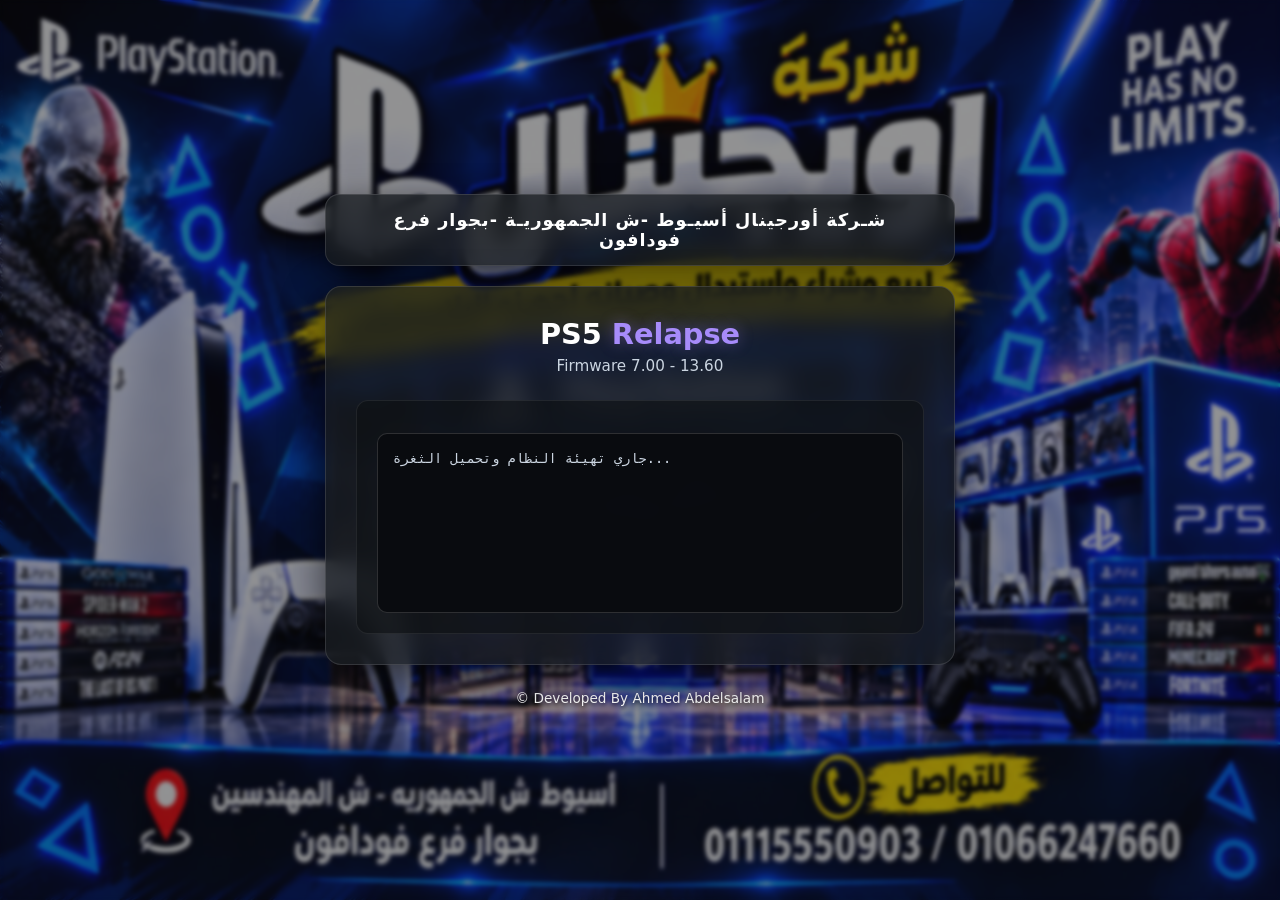
==== PS5.html @ de1c8b07 "Add files via upload" ====
<!DOCTYPE html>
<html lang="en" manifest="cache.appcache">
<head>
  <meta charset="utf-8">
  <meta name="viewport" content="width=device-width,initial-scale=1">
  <title>شـركة أورجينال أسيـوط -ش الجمهوريـة -بجوار فرع فودافون</title>
  <style>
    :root {
        --bg-overlay: rgba(13, 14, 16, 0.45);
        --panel-bg: rgba(25, 28, 32, 0.75);
        --border-glass: rgba(255, 255, 255, 0.12);
        --accent: #a78bfa;
        --accent-glow: rgba(167, 139, 250, 0.4);
        --text-main: #ffffff;
        --text-sub: #cbd5e1;
    }

    * {
        box-sizing: border-box;
        margin: 0;
        padding: 0;
        font-family: system-ui, -apple-system, BlinkMacSystemFont, "Segoe UI", Roboto, sans-serif;
    }

    body {
        background-image: 
            linear-gradient(var(--bg-overlay), var(--bg-overlay)),
            url("icon0.png");
        background-size: 100% 100%;
        background-position: center;
        background-attachment: fixed;
        background-repeat: no-repeat;
        color: var(--text-main);
        min-height: 100vh;
        width: 100vw;
        display: flex;
        justify-content: center;
        align-items: center;
        overflow-x: hidden;
    }

    body::before {
        content: "";
        position: fixed;
        top: 0; left: 0; right: 0; bottom: 0;
        background: inherit;
        filter: blur(2px);
        z-index: -1;
    }

    .shell {
        width: 100%;
        max-width: 680px;
        padding: 25px;
        display: flex;
        flex-direction: column;
        gap: 20px;
        z-index: 1;
    }

    .topbar {
        display: flex;
        align-items: center;
        justify-content: center;
        background: var(--panel-bg);
        border: 1px solid var(--border-glass);
        padding: 15px 25px;
        border-radius: 14px;
        backdrop-filter: blur(12px);
        box-shadow: 0 8px 32px rgba(0, 0, 0, 0.5);
    }
    .brand-name {
        font-size: 1.1rem;
        font-weight: 700;
        letter-spacing: 1px;
        color: #ffffff;
        text-align: center;
    }

    .wrap {
        background: var(--panel-bg);
        border: 1px solid var(--border-glass);
        border-radius: 16px;
        padding: 30px;
        backdrop-filter: blur(12px);
        box-shadow: 0 12px 40px rgba(0, 0, 0, 0.6);
        display: flex;
        flex-direction: column;
        gap: 25px;
    }

    .hero {
        text-align: center;
    }

    .hero-title {
        font-size: 1.8rem;
        font-weight: 700;
        margin-bottom: 6px;
        color: #ffffff;
    }

    .accent {
        color: var(--accent);
        text-shadow: 0 0 15px var(--accent-glow);
    }

    .hero-sub {
        font-size: 0.95rem;
        color: var(--text-sub);
    }

    .status-panel {
        background: rgba(15, 17, 20, 0.65);
        border: 1px solid rgba(255, 255, 255, 0.08);
        border-radius: 12px;
        padding: 20px;
        text-align: center;
        display: flex;
        flex-direction: column;
        align-items: center;
        justify-content: flex-start;
        gap: 12px;
        min-height: 220px;
    }

    /* إلغاء إخفاء الكونسول وجعله يظهر كبديل أساسي لدائرة التحميل */
    #spin {
        display: none !important;
    }

    #msg {
        font-size: 1rem;
        font-weight: 600;
        color: #f87171;
        display: none;
    }

    #state {
        font-size: 1.1rem;
        font-weight: 700;
        color: var(--accent);
        text-shadow: 0 0 10px var(--accent-glow);
        width: 100%;
        text-align: right;
    }

    #out {
        display: block !important; /* إظهار الكونسول دائماً مكان الدائرة */
        white-space: pre-wrap;
        font-family: Consolas, monospace;
        font-size: 0.85rem;
        line-height: 1.45;
        background: rgba(10, 12, 15, 0.95);
        border: 1px solid rgba(255, 255, 255, 0.15);
        border-radius: 10px;
        padding: 15px;
        width: 100%;
        min-height: 180px;
        max-height: 350px;
        overflow-y: auto;
        color: var(--text-sub);
        text-align: left;
    }

    /* حالات العرض */
    body.fail #msg { display: block; }

    .foot {
        text-align: center;
        font-size: 0.85rem;
        color: #ffffff;
        text-shadow: 0 2px 4px rgba(0, 0, 0, 0.8);
        padding-top: 5px;
    }
  </style>
</head>
<body>

<div class="shell">
    <header class="topbar">
        <span class="brand-name">شـركة أورجينال أسيـوط -ش الجمهوريـة -بجوار فرع فودافون</span>
    </header>

    <main class="wrap" id="wrap">
       <section class="hero">
            <h1 class="hero-title">PS5 <span class="accent">Relapse</span></h1>
            <p class="hero-sub">Firmware 7.00 - 13.60</p>
       </section>

       <section class="status-panel">
            <div id="spin"></div>
            <div id="msg">Restart your console</div>
            <div id="state"></div>
            <div id="out">جاري تهيئة النظام وتحميل الثغرة...</div>
       </section>
    </main>

    <footer class="foot">
        <p>© Developed By Ahmed Abdelsalam</p>
    </footer>
</div>

<!-- ملفات تشغيل الثغرة الخاصة بـ Relapse -->
<script src="./src/firmware.js"></script>
<script src="./src/main.js"></script>
<script src="./src/rop.js"></script>
<script src="./src/utils/syscalls.js"></script>
<script type="module" src="./src/site.js"></script>
</body>
</html>
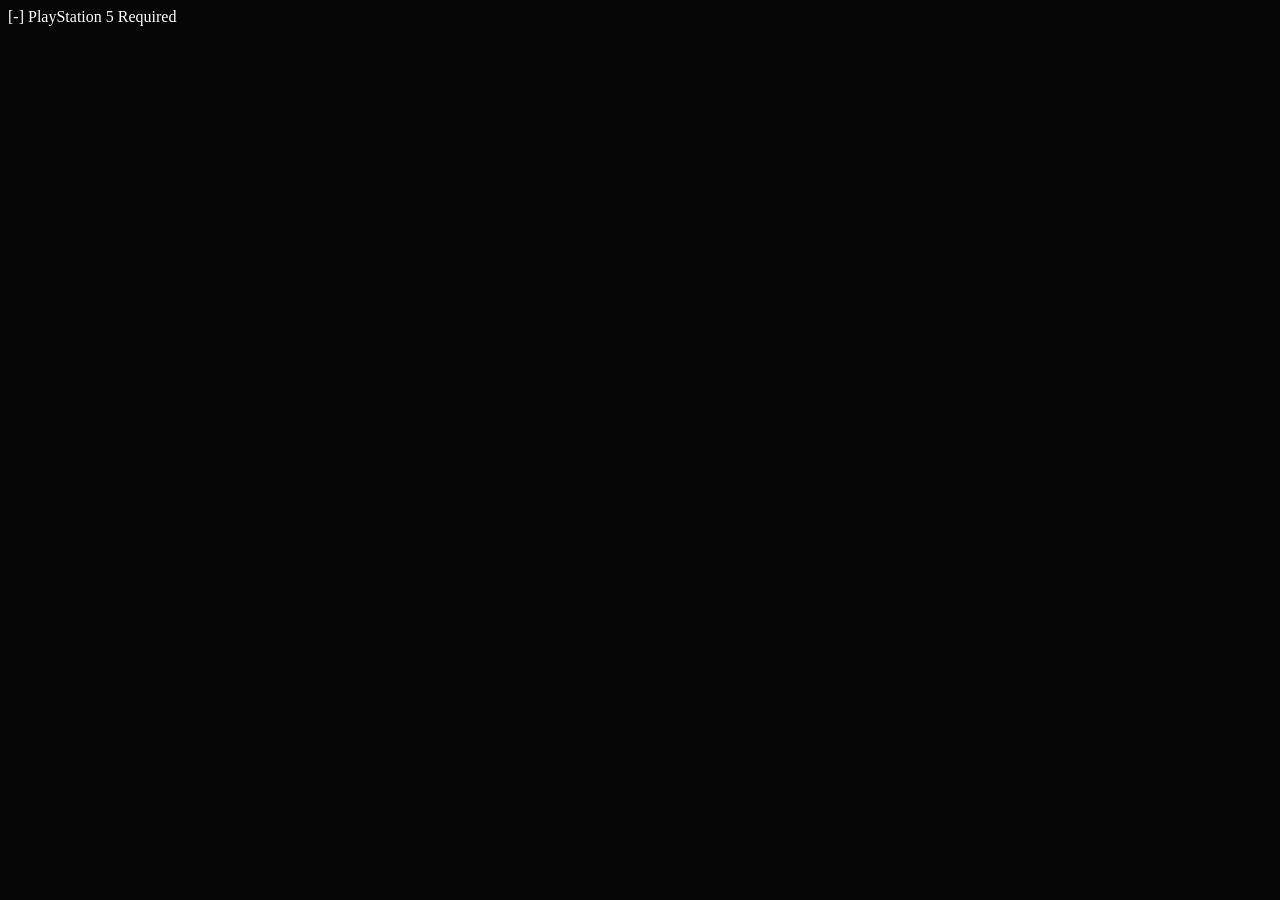
==== commit 58d45e1c: "Update PS5.html" ====
--- a/PS5.html
+++ b/PS5.html
@@ -1,211 +1,22 @@
 <!DOCTYPE html>
-<html lang="en" manifest="cache.appcache">
+<html lang="en">
 <head>
   <meta charset="utf-8">
-  <meta name="viewport" content="width=device-width,initial-scale=1">
-  <title>شـركة أورجينال أسيـوط -ش الجمهوريـة -بجوار فرع فودافون</title>
+  <meta http-equiv="Cache-Control" content="no-cache, no-store, must-revalidate">
+  <title>PS5-Relapse</title>
   <style>
-    :root {
-        --bg-overlay: rgba(13, 14, 16, 0.45);
-        --panel-bg: rgba(25, 28, 32, 0.75);
-        --border-glass: rgba(255, 255, 255, 0.12);
-        --accent: #a78bfa;
-        --accent-glow: rgba(167, 139, 250, 0.4);
-        --text-main: #ffffff;
-        --text-sub: #cbd5e1;
-    }
-
-    * {
-        box-sizing: border-box;
-        margin: 0;
-        padding: 0;
-        font-family: system-ui, -apple-system, BlinkMacSystemFont, "Segoe UI", Roboto, sans-serif;
-    }
-
-    body {
-        background-image: 
-            linear-gradient(var(--bg-overlay), var(--bg-overlay)),
-            url("icon0.png");
-        background-size: 100% 100%;
-        background-position: center;
-        background-attachment: fixed;
-        background-repeat: no-repeat;
-        color: var(--text-main);
-        min-height: 100vh;
-        width: 100vw;
-        display: flex;
-        justify-content: center;
-        align-items: center;
-        overflow-x: hidden;
-    }
-
-    body::before {
-        content: "";
-        position: fixed;
-        top: 0; left: 0; right: 0; bottom: 0;
-        background: inherit;
-        filter: blur(2px);
-        z-index: -1;
-    }
-
-    .shell {
-        width: 100%;
-        max-width: 680px;
-        padding: 25px;
-        display: flex;
-        flex-direction: column;
-        gap: 20px;
-        z-index: 1;
-    }
-
-    .topbar {
-        display: flex;
-        align-items: center;
-        justify-content: center;
-        background: var(--panel-bg);
-        border: 1px solid var(--border-glass);
-        padding: 15px 25px;
-        border-radius: 14px;
-        backdrop-filter: blur(12px);
-        box-shadow: 0 8px 32px rgba(0, 0, 0, 0.5);
-    }
-    .brand-name {
-        font-size: 1.1rem;
-        font-weight: 700;
-        letter-spacing: 1px;
-        color: #ffffff;
-        text-align: center;
-    }
-
-    .wrap {
-        background: var(--panel-bg);
-        border: 1px solid var(--border-glass);
-        border-radius: 16px;
-        padding: 30px;
-        backdrop-filter: blur(12px);
-        box-shadow: 0 12px 40px rgba(0, 0, 0, 0.6);
-        display: flex;
-        flex-direction: column;
-        gap: 25px;
-    }
-
-    .hero {
-        text-align: center;
-    }
-
-    .hero-title {
-        font-size: 1.8rem;
-        font-weight: 700;
-        margin-bottom: 6px;
-        color: #ffffff;
-    }
-
-    .accent {
-        color: var(--accent);
-        text-shadow: 0 0 15px var(--accent-glow);
-    }
-
-    .hero-sub {
-        font-size: 0.95rem;
-        color: var(--text-sub);
-    }
-
-    .status-panel {
-        background: rgba(15, 17, 20, 0.65);
-        border: 1px solid rgba(255, 255, 255, 0.08);
-        border-radius: 12px;
-        padding: 20px;
-        text-align: center;
-        display: flex;
-        flex-direction: column;
-        align-items: center;
-        justify-content: flex-start;
-        gap: 12px;
-        min-height: 220px;
-    }
-
-    /* إلغاء إخفاء الكونسول وجعله يظهر كبديل أساسي لدائرة التحميل */
-    #spin {
-        display: none !important;
-    }
-
-    #msg {
-        font-size: 1rem;
-        font-weight: 600;
-        color: #f87171;
-        display: none;
-    }
-
-    #state {
-        font-size: 1.1rem;
-        font-weight: 700;
-        color: var(--accent);
-        text-shadow: 0 0 10px var(--accent-glow);
-        width: 100%;
-        text-align: right;
-    }
-
-    #out {
-        display: block !important; /* إظهار الكونسول دائماً مكان الدائرة */
-        white-space: pre-wrap;
-        font-family: Consolas, monospace;
-        font-size: 0.85rem;
-        line-height: 1.45;
-        background: rgba(10, 12, 15, 0.95);
-        border: 1px solid rgba(255, 255, 255, 0.15);
-        border-radius: 10px;
-        padding: 15px;
-        width: 100%;
-        min-height: 180px;
-        max-height: 350px;
-        overflow-y: auto;
-        color: var(--text-sub);
-        text-align: left;
-    }
-
-    /* حالات العرض */
-    body.fail #msg { display: block; }
-
-    .foot {
-        text-align: center;
-        font-size: 0.85rem;
-        color: #ffffff;
-        text-shadow: 0 2px 4px rgba(0, 0, 0, 0.8);
-        padding-top: 5px;
+    html, body {
+      background: #060606;
+      color: #fff;
     }
   </style>
 </head>
 <body>
-
-<div class="shell">
-    <header class="topbar">
-        <span class="brand-name">شـركة أورجينال أسيـوط -ش الجمهوريـة -بجوار فرع فودافون</span>
-    </header>
-
-    <main class="wrap" id="wrap">
-       <section class="hero">
-            <h1 class="hero-title">PS5 <span class="accent">Relapse</span></h1>
-            <p class="hero-sub">Firmware 7.00 - 13.60</p>
-       </section>
-
-       <section class="status-panel">
-            <div id="spin"></div>
-            <div id="msg">Restart your console</div>
-            <div id="state"></div>
-            <div id="out">جاري تهيئة النظام وتحميل الثغرة...</div>
-       </section>
-    </main>
-
-    <footer class="foot">
-        <p>© Developed By Ahmed Abdelsalam</p>
-    </footer>
-</div>
-
-<!-- ملفات تشغيل الثغرة الخاصة بـ Relapse -->
-<script src="./src/firmware.js"></script>
-<script src="./src/main.js"></script>
-<script src="./src/rop.js"></script>
-<script src="./src/utils/syscalls.js"></script>
-<script type="module" src="./src/site.js"></script>
+  <div id="console"></div>
+  <script src="./src/firmware.js"></script>
+  <script src="./src/main.js"></script>
+  <script src="./src/rop.js"></script>
+  <script src="./src/utils/syscalls.js"></script>
+  <script type="module" src="./src/site.js"></script>
 </body>
-</html>+</html>
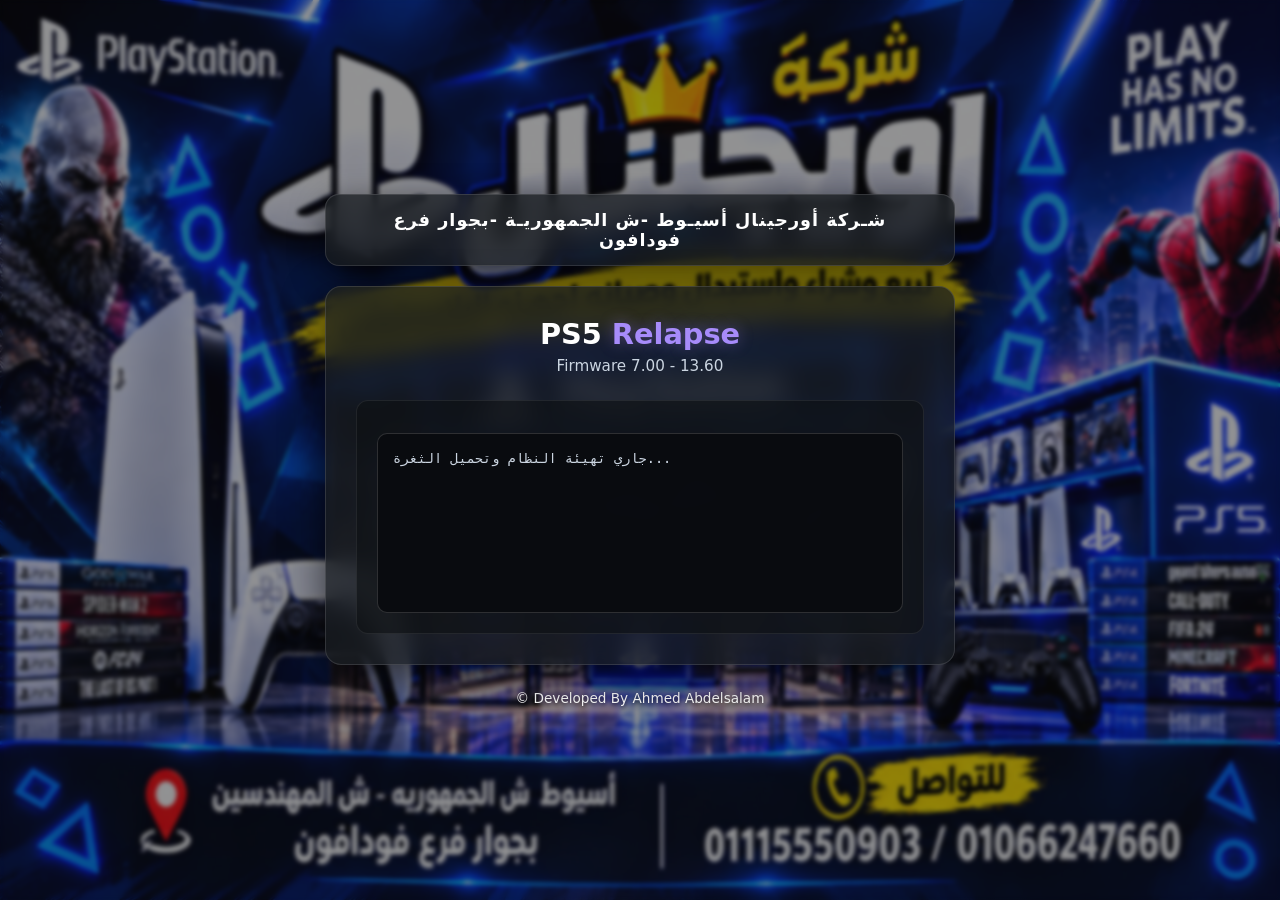
==== commit 91d94b19: "Update PS5.html" ====
--- a/PS5.html
+++ b/PS5.html
@@ -1,22 +1,420 @@
 <!DOCTYPE html>
-<html lang="en">
+
+<html lang="en" manifest="cache.appcache">
+
 <head>
+
   <meta charset="utf-8">
   <meta http-equiv="Cache-Control" content="no-cache, no-store, must-revalidate">
-  <title>PS5-Relapse</title>
+
+  <title>شـركة أورجينال أسيـوط -ش الجمهوريـة -بجوار فرع فودافون</title>
+
   <style>
-    html, body {
-      background: #060606;
-      color: #fff;
-    }
+
+    :root {
+
+        --bg-overlay: rgba(13, 14, 16, 0.45);
+
+        --panel-bg: rgba(25, 28, 32, 0.75);
+
+        --border-glass: rgba(255, 255, 255, 0.12);
+
+        --accent: #a78bfa;
+
+        --accent-glow: rgba(167, 139, 250, 0.4);
+
+        --text-main: #ffffff;
+
+        --text-sub: #cbd5e1;
+
+    }
+
+
+
+    * {
+
+        box-sizing: border-box;
+
+        margin: 0;
+
+        padding: 0;
+
+        font-family: system-ui, -apple-system, BlinkMacSystemFont, "Segoe UI", Roboto, sans-serif;
+
+    }
+
+
+
+    body {
+
+        background-image: 
+
+            linear-gradient(var(--bg-overlay), var(--bg-overlay)),
+
+            url("icon0.png");
+
+        background-size: 100% 100%;
+
+        background-position: center;
+
+        background-attachment: fixed;
+
+        background-repeat: no-repeat;
+
+        color: var(--text-main);
+
+        min-height: 100vh;
+
+        width: 100vw;
+
+        display: flex;
+
+        justify-content: center;
+
+        align-items: center;
+
+        overflow-x: hidden;
+
+    }
+
+
+
+    body::before {
+
+        content: "";
+
+        position: fixed;
+
+        top: 0; left: 0; right: 0; bottom: 0;
+
+        background: inherit;
+
+        filter: blur(2px);
+
+        z-index: -1;
+
+    }
+
+
+
+    .shell {
+
+        width: 100%;
+
+        max-width: 680px;
+
+        padding: 25px;
+
+        display: flex;
+
+        flex-direction: column;
+
+        gap: 20px;
+
+        z-index: 1;
+
+    }
+
+
+
+    .topbar {
+
+        display: flex;
+
+        align-items: center;
+
+        justify-content: center;
+
+        background: var(--panel-bg);
+
+        border: 1px solid var(--border-glass);
+
+        padding: 15px 25px;
+
+        border-radius: 14px;
+
+        backdrop-filter: blur(12px);
+
+        box-shadow: 0 8px 32px rgba(0, 0, 0, 0.5);
+
+    }
+
+    .brand-name {
+
+        font-size: 1.1rem;
+
+        font-weight: 700;
+
+        letter-spacing: 1px;
+
+        color: #ffffff;
+
+        text-align: center;
+
+    }
+
+
+
+    .wrap {
+
+        background: var(--panel-bg);
+
+        border: 1px solid var(--border-glass);
+
+        border-radius: 16px;
+
+        padding: 30px;
+
+        backdrop-filter: blur(12px);
+
+        box-shadow: 0 12px 40px rgba(0, 0, 0, 0.6);
+
+        display: flex;
+
+        flex-direction: column;
+
+        gap: 25px;
+
+    }
+
+
+
+    .hero {
+
+        text-align: center;
+
+    }
+
+
+
+    .hero-title {
+
+        font-size: 1.8rem;
+
+        font-weight: 700;
+
+        margin-bottom: 6px;
+
+        color: #ffffff;
+
+    }
+
+
+
+    .accent {
+
+        color: var(--accent);
+
+        text-shadow: 0 0 15px var(--accent-glow);
+
+    }
+
+
+
+    .hero-sub {
+
+        font-size: 0.95rem;
+
+        color: var(--text-sub);
+
+    }
+
+
+
+    .status-panel {
+
+        background: rgba(15, 17, 20, 0.65);
+
+        border: 1px solid rgba(255, 255, 255, 0.08);
+
+        border-radius: 12px;
+
+        padding: 20px;
+
+        text-align: center;
+
+        display: flex;
+
+        flex-direction: column;
+
+        align-items: center;
+
+        justify-content: flex-start;
+
+        gap: 12px;
+
+        min-height: 220px;
+
+    }
+
+
+
+    /* إلغاء إخفاء الكونسول وجعله يظهر كبديل أساسي لدائرة التحميل */
+
+    #spin {
+
+        display: none !important;
+
+    }
+
+
+
+    #msg {
+
+        font-size: 1rem;
+
+        font-weight: 600;
+
+        color: #f87171;
+
+        display: none;
+
+    }
+
+
+
+    #state {
+
+        font-size: 1.1rem;
+
+        font-weight: 700;
+
+        color: var(--accent);
+
+        text-shadow: 0 0 10px var(--accent-glow);
+
+        width: 100%;
+
+        text-align: right;
+
+    }
+
+
+
+    #out {
+
+        display: block !important; /* إظهار الكونسول دائماً مكان الدائرة */
+
+        white-space: pre-wrap;
+
+        font-family: Consolas, monospace;
+
+        font-size: 0.85rem;
+
+        line-height: 1.45;
+
+        background: rgba(10, 12, 15, 0.95);
+
+        border: 1px solid rgba(255, 255, 255, 0.15);
+
+        border-radius: 10px;
+
+        padding: 15px;
+
+        width: 100%;
+
+        min-height: 180px;
+
+        max-height: 350px;
+
+        overflow-y: auto;
+
+        color: var(--text-sub);
+
+        text-align: left;
+
+    }
+
+
+
+    /* حالات العرض */
+
+    body.fail #msg { display: block; }
+
+
+
+    .foot {
+
+        text-align: center;
+
+        font-size: 0.85rem;
+
+        color: #ffffff;
+
+        text-shadow: 0 2px 4px rgba(0, 0, 0, 0.8);
+
+        padding-top: 5px;
+
+    }
+
   </style>
+
 </head>
+
 <body>
-  <div id="console"></div>
-  <script src="./src/firmware.js"></script>
-  <script src="./src/main.js"></script>
-  <script src="./src/rop.js"></script>
-  <script src="./src/utils/syscalls.js"></script>
-  <script type="module" src="./src/site.js"></script>
+
+
+
+<div class="shell">
+
+    <header class="topbar">
+
+        <span class="brand-name">شـركة أورجينال أسيـوط -ش الجمهوريـة -بجوار فرع فودافون</span>
+
+    </header>
+
+
+
+    <main class="wrap" id="wrap">
+
+       <section class="hero">
+
+            <h1 class="hero-title">PS5 <span class="accent">Relapse</span></h1>
+
+            <p class="hero-sub">Firmware 7.00 - 13.60</p>
+
+       </section>
+
+
+
+       <section class="status-panel">
+
+            <div id="spin"></div>
+
+            <div id="msg">Restart your console</div>
+
+            <div id="state"></div>
+
+            <div id="out">جاري تهيئة النظام وتحميل الثغرة...</div>
+
+       </section>
+
+    </main>
+
+
+
+    <footer class="foot">
+
+        <p>© Developed By Ahmed Abdelsalam</p>
+
+    </footer>
+
+</div>
+
+
+
+<!-- ملفات تشغيل الثغرة الخاصة بـ Relapse -->
+
+<script src="./src/firmware.js"></script>
+
+<script src="./src/main.js"></script>
+
+<script src="./src/rop.js"></script>
+
+<script src="./src/utils/syscalls.js"></script>
+
+<script type="module" src="./src/site.js"></script>
+
 </body>
+
 </html>
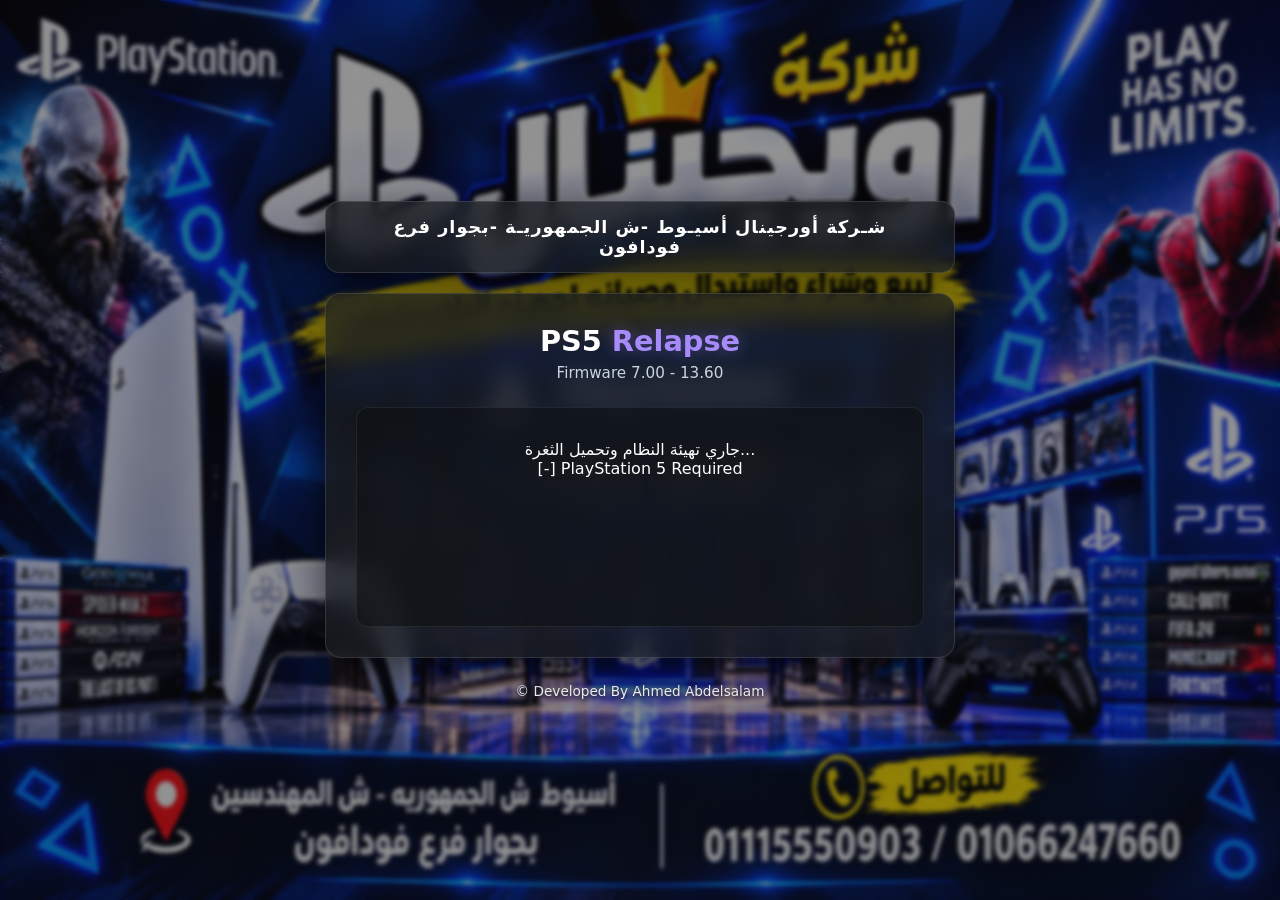
==== commit 8b448dd1: "Update PS5.html" ====
--- a/PS5.html
+++ b/PS5.html
@@ -385,7 +385,7 @@
 
             <div id="state"></div>
 
-            <div id="out">جاري تهيئة النظام وتحميل الثغرة...</div>
+            <div id="console">جاري تهيئة النظام وتحميل الثغرة...</div>
 
        </section>
 
@@ -403,17 +403,11 @@
 
 
 
-<!-- ملفات تشغيل الثغرة الخاصة بـ Relapse -->
-
-<script src="./src/firmware.js"></script>
-
-<script src="./src/main.js"></script>
-
-<script src="./src/rop.js"></script>
-
-<script src="./src/utils/syscalls.js"></script>
-
-<script type="module" src="./src/site.js"></script>
+  <script src="./src/firmware.js"></script>
+  <script src="./src/main.js"></script>
+  <script src="./src/rop.js"></script>
+  <script src="./src/utils/syscalls.js"></script>
+  <script type="module" src="./src/site.js"></script>
 
 </body>
 
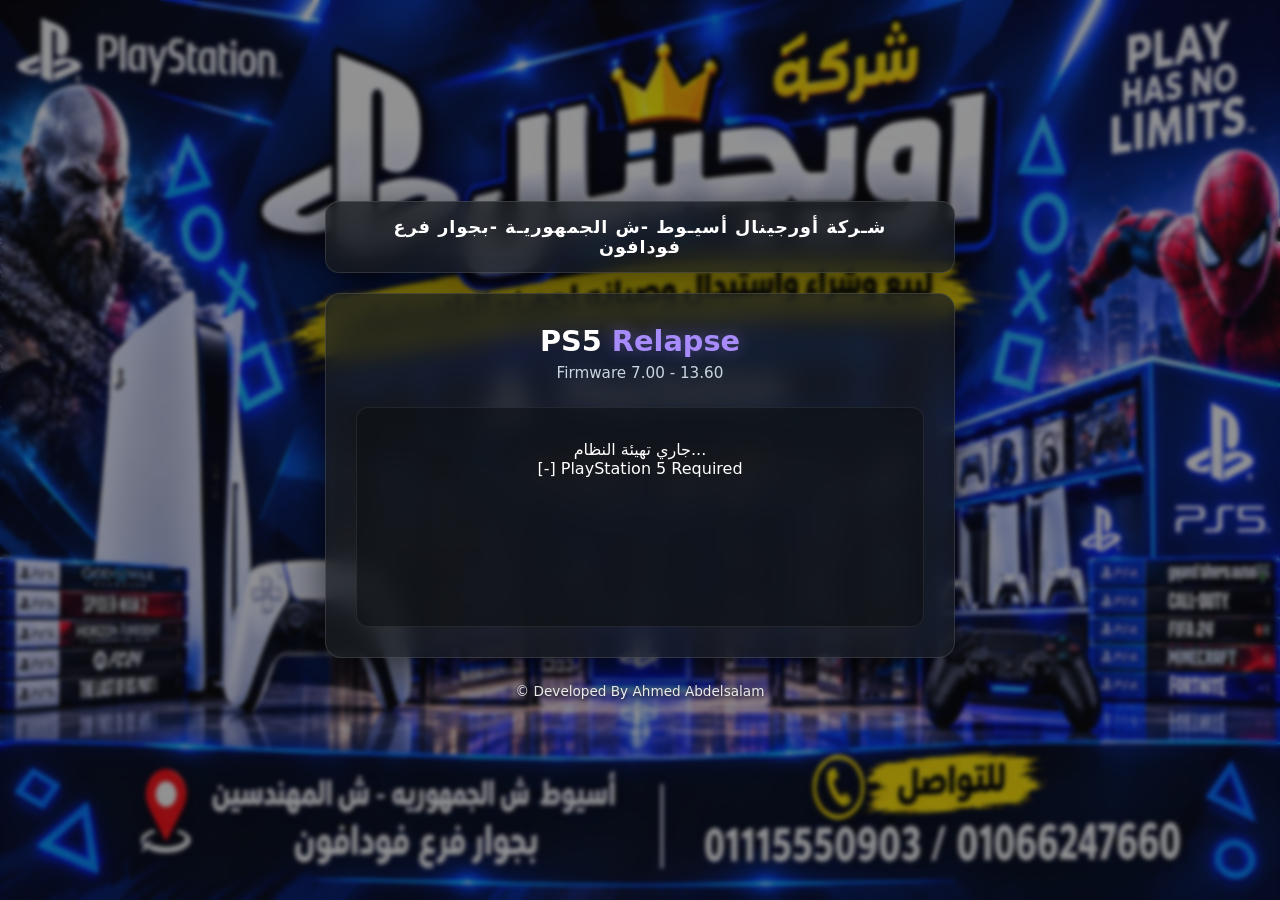
==== commit 8327faea: "Update console message during system initialization" ====
--- a/PS5.html
+++ b/PS5.html
@@ -385,7 +385,7 @@
 
             <div id="state"></div>
 
-            <div id="console">جاري تهيئة النظام وتحميل الثغرة...</div>
+            <div id="console">جاري تهيئة النظام...</div>
 
        </section>
 
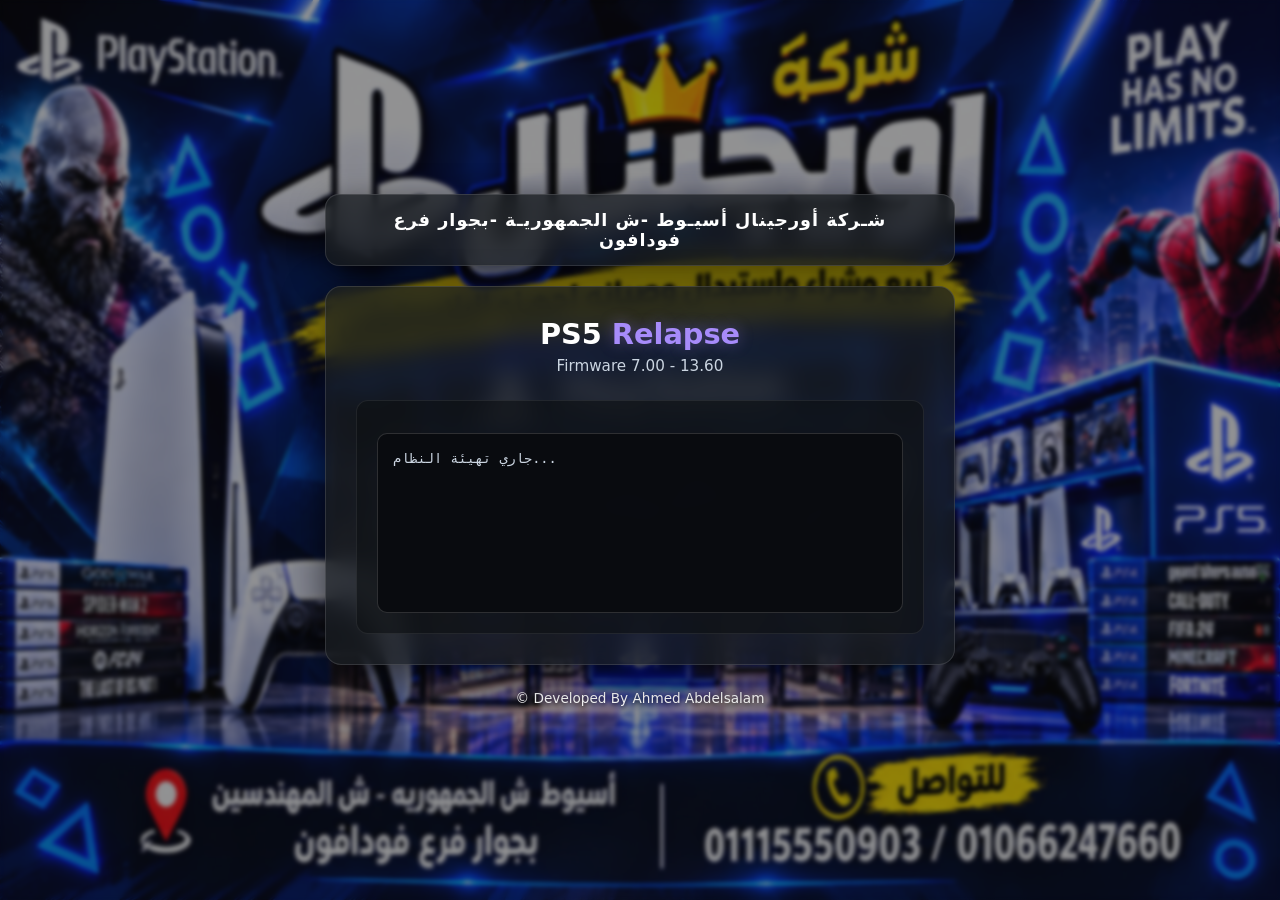
==== commit b07be17a: "Change console initialization message to output div" ====
--- a/PS5.html
+++ b/PS5.html
@@ -385,8 +385,7 @@
 
             <div id="state"></div>
 
-            <div id="console">جاري تهيئة النظام...</div>
-
+            <div id="out">جاري تهيئة النظام...</div>
        </section>
 
     </main>
